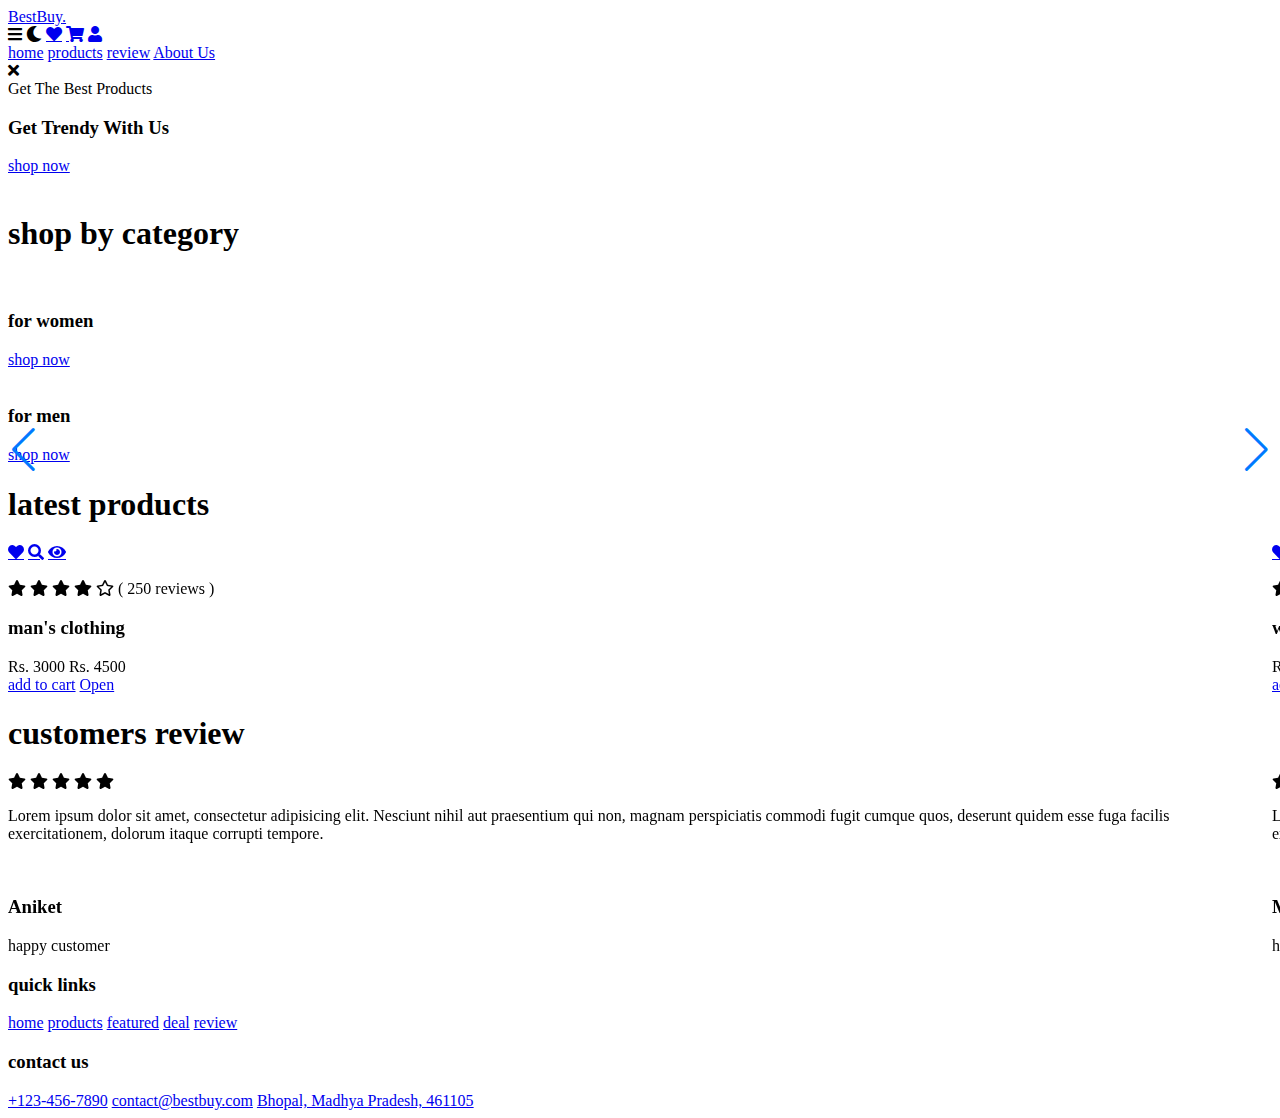
==== index.html @ bb7abbc0 "commit 2nd" ====
<!DOCTYPE html>
<html lang="en">
<head>
    <meta charset="UTF-8">
    <meta http-equiv="X-UA-Compatible" content="IE=edge">
    <meta name="viewport" content="width=device-width, initial-scale=1.0">
    <title>BestBuy</title>

    <link rel="stylesheet" href="https://unpkg.com/swiper/swiper-bundle.min.css" />
    <link rel="stylesheet" href="https://cdnjs.cloudflare.com/ajax/libs/font-awesome/5.15.3/css/all.min.css">
    <link rel="stylesheet" href="css/style.css">
</head>
<body>
    
<!-- header section starts  -->

<header>

    <a href="#" class="logo">BestBuy<span>.</span></a>

    <div class="icons">
        <div id="menu-bar" class="fas fa-bars"></div>
        <div id="theme-toggler" class="fas fa-moon"></div>
        <a href="#" class="fas fa-heart"></a>
        <a href="#" class="fas fa-shopping-cart"></a>
        <a href="#" class="fas fa-user"></a>
    </div>

</header>

<nav class="navbar">

    <div class="links">
        <a href="#home">home</a>
        <a href="#products">products</a>
        <a href="#review">review</a>
        <a href="About Us.html">About Us</a>
    </div>

    <div id="close" class="fas fa-times"></div>

</nav>

<section class="home" id="home">

    <div class="content">
        <span>Get The Best Products</span>
        <h3>Get Trendy With Us</h3>
        <a href="#" class="btn">shop now</a>
    </div>

    <div class="image">
        <img src="images\raamin-ka-74jERQtN1V4-unsplash.jpg" alt="">
    </div>

</section>

<section class="category">

    <h1 class="heading"> shop by <span>category</span> </h1>

    <div class="box-container">

        <div class="box">
            <img src="images\women fashion.jpg" alt="">
            <div class="content">
                <h3>for women</h3>
                <a href="#" class="btn">shop now</a>
            </div>
        </div>

        <div class="box">
            <img src="images\men fashion.jpg" alt="">
            <div class="content">
                <h3>for men</h3>
                <a href="#" class="btn">shop now</a>
            </div>
        </div>
        
    </div>

</section>

<section class="products" id="products">

    <h1 class="heading"> latest <span>products</span> </h1>

<div class="swiper-container product-slider gap">
    <div class="swiper-wrapper">
        <div class="swiper-slide">
            <div class="slide">
                <div class="icons">
                    <a href="#" class="fas fa-heart"></a>
                    <a href="#" class="fas fa-search"></a>
                    <a href="#" class="fas fa-eye"></a>
                </div>
                <div class="image">
                    <img src="images/p-1.png" alt="">
                </div>
                <div class="content">
                    <div class="stars">
                        <i class="fas fa-star"></i>
                        <i class="fas fa-star"></i>
                        <i class="fas fa-star"></i>
                        <i class="fas fa-star"></i>
                        <i class="far fa-star"></i>
                        <span>( 250 reviews )</span>
                    </div>
                    <h3>man's clothing</h3>
                    <div class="price">Rs. 3000 <span>Rs. 4500</span></div>
                    <a href="#" class="btn">add to cart</a>
                    <a href="product.html" class="btn">Open</a>
                </div>
            </div>
        </div>
        <div class="swiper-slide">
            <div class="slide">
                <div class="icons">
                    <a href="#" class="fas fa-heart"></a>
                    <a href="#" class="fas fa-search"></a>
                    <a href="#" class="fas fa-eye"></a>
                </div>
                <div class="image">
                    <img src="images/p-2.png" alt="">
                </div>
                <div class="content">
                    <div class="stars">
                        <i class="fas fa-star"></i>
                        <i class="fas fa-star"></i>
                        <i class="fas fa-star"></i>
                        <i class="fas fa-star"></i>
                        <i class="far fa-star"></i>
                        <span>( 250 reviews )</span>
                    </div>
                    <h3>woman's clothing</h3>
                    <div class="price">Rs. 3000 <span>Rs. 4500</span></div>
                    <a href="#" class="btn">add to cart</a>
                </div>
            </div>
        </div>
        <div class="swiper-slide">
            <div class="slide">
                <div class="icons">
                    <a href="#" class="fas fa-heart"></a>
                    <a href="#" class="fas fa-search"></a>
                    <a href="#" class="fas fa-eye"></a>
                </div>
                <div class="image">
                    <img src="images/p-3.png" alt="">
                </div>
                <div class="content">
                    <div class="stars">
                        <i class="fas fa-star"></i>
                        <i class="fas fa-star"></i>
                        <i class="fas fa-star"></i>
                        <i class="fas fa-star"></i>
                        <i class="far fa-star"></i>
                        <span>( 250 reviews )</span>
                    </div>
                    <h3>man's clothing</h3>
                    <div class="price">Rs. 3000 <span>Rs. 4500</span></div>
                    <a href="#" class="btn">add to cart</a>
                </div>
            </div>
        </div>
        <div class="swiper-slide">
            <div class="slide">
                <div class="icons">
                    <a href="#" class="fas fa-heart"></a>
                    <a href="#" class="fas fa-search"></a>
                    <a href="#" class="fas fa-eye"></a>
                </div>
                <div class="image">
                    <img src="images/p-4.png" alt="">
                </div>
                <div class="content">
                    <div class="stars">
                        <i class="fas fa-star"></i>
                        <i class="fas fa-star"></i>
                        <i class="fas fa-star"></i>
                        <i class="fas fa-star"></i>
                        <i class="far fa-star"></i>
                        <span>( 250 reviews )</span>
                    </div>
                    <h3>woman's clothing</h3>
                    <div class="price">Rs. 3000 <span>Rs. 4500</span></div>
                    <a href="#" class="btn">add to cart</a>
                </div>
            </div>
        </div>
        <div class="swiper-slide">
            <div class="slide">
                <div class="icons">
                    <a href="#" class="fas fa-heart"></a>
                    <a href="#" class="fas fa-search"></a>
                    <a href="#" class="fas fa-eye"></a>
                </div>
                <div class="image">
                    <img src="images/p-5.png" alt="">
                </div>
                <div class="content">
                    <div class="stars">
                        <i class="fas fa-star"></i>
                        <i class="fas fa-star"></i>
                        <i class="fas fa-star"></i>
                        <i class="fas fa-star"></i>
                        <i class="far fa-star"></i>
                        <span>( 250 reviews )</span>
                    </div>
                    <h3>man's clothing</h3>
                    <div class="price">Rs. 3000 <span>Rs. 4500</span></div>
                    <a href="#" class="btn">add to cart</a>
                </div>
            </div>
        </div>
    </div>
    <div class="swiper-button-next"></div>
    <div class="swiper-button-prev"></div>

</section>
<section class="review" id="review">

    <h1 class="heading"> customers <span>review</span> </h1>

<div class="swiper-container review-slider">
    <div class="swiper-wrapper">
        <div class="swiper-slide">
            <div class="slide">
                <div class="stars">
                    <i class="fas fa-star"></i>
                    <i class="fas fa-star"></i>
                    <i class="fas fa-star"></i>
                    <i class="fas fa-star"></i>
                    <i class="fas fa-star"></i>
                </div>
                <p>Lorem ipsum dolor sit amet, consectetur adipisicing elit. Nesciunt nihil aut praesentium qui non, magnam perspiciatis commodi fugit cumque quos, deserunt quidem esse fuga facilis exercitationem, dolorum itaque corrupti tempore.</p>
                <div class="user">
                    <img src="images/pic-1.png" alt="">
                    <div class="user-info">
                        <h3>Aniket</h3>
                        <span>happy customer</span>
                    </div>
                </div>
            </div>
        </div>
        <div class="swiper-slide">
            <div class="slide">
                <div class="stars">
                    <i class="fas fa-star"></i>
                    <i class="fas fa-star"></i>
                    <i class="fas fa-star"></i>
                    <i class="fas fa-star"></i>
                    <i class="fas fa-star"></i>
                </div>
                <p>Lorem ipsum dolor sit amet, consectetur adipisicing elit. Nesciunt nihil aut praesentium qui non, magnam perspiciatis commodi fugit cumque quos, deserunt quidem esse fuga facilis exercitationem, dolorum itaque corrupti tempore.</p>
                <div class="user">
                    <img src="images/pic-3.png" alt="">
                    <div class="user-info">
                        <h3>Mudit</h3>
                        <span>happy customer</span>
                    </div>
                </div>
            </div>
        </div>
        <div class="swiper-slide">
            <div class="slide">
                <div class="stars">
                    <i class="fas fa-star"></i>
                    <i class="fas fa-star"></i>
                    <i class="fas fa-star"></i>
                    <i class="fas fa-star"></i>
                    <i class="fas fa-star"></i>
                </div>
                <p>Lorem ipsum dolor sit amet, consectetur adipisicing elit. Nesciunt nihil aut praesentium qui non, magnam perspiciatis commodi fugit cumque quos, deserunt quidem esse fuga facilis exercitationem, dolorum itaque corrupti tempore.</p>
                <div class="user">
                    <img src="images/pic-1.png" alt="">
                    <div class="user-info">
                        <h3>Shreyash</h3>
                        <span>happy customer</span>
                    </div>
                </div>
            </div>
        </div>
        <div class="swiper-slide">
            <div class="slide">
                <div class="stars">
                    <i class="fas fa-star"></i>
                    <i class="fas fa-star"></i>
                    <i class="fas fa-star"></i>
                    <i class="fas fa-star"></i>
                    <i class="fas fa-star"></i>
                </div>
                <p>Lorem ipsum dolor sit amet, consectetur adipisicing elit. Nesciunt nihil aut praesentium qui non, magnam perspiciatis commodi fugit cumque quos, deserunt quidem esse fuga facilis exercitationem, dolorum itaque corrupti tempore.</p>
                <div class="user">
                    <img src="images/pic-2.png" alt="">
                    <div class="user-info">
                        <h3>Ananya</h3>
                        <span>happy customer</span>
                    </div>
                </div>
            </div>
        </div>
        <div class="swiper-slide">
            <div class="slide">
                <div class="stars">
                    <i class="fas fa-star"></i>
                    <i class="fas fa-star"></i>
                    <i class="fas fa-star"></i>
                    <i class="fas fa-star"></i>
                    <i class="fas fa-star"></i>
                </div>
                <p>Lorem ipsum dolor sit amet, consectetur adipisicing elit. Nesciunt nihil aut praesentium qui non, magnam perspiciatis commodi fugit cumque quos, deserunt quidem esse fuga facilis exercitationem, dolorum itaque corrupti tempore.</p>
                <div class="user">
                    <img src="images/pic-4.png" alt="">
                    <div class="user-info">
                        <h3>Ashi</h3>
                        <span>happy customer</span>
                    </div>
                </div>
            </div>
        </div>
        
    </div>
</div>

</section>
<section class="footer">

<div class="footer-container">

    <div class="box-container">

        <div class="box">
            <h3>quick links</h3>
            <a href="#">home</a>
            <a href="#">products</a>
            <a href="#">featured</a>
            <a href="#">deal</a>
            <a href="#">review</a>
        </div>

        <div class="box">
            <h3>contact us</h3>
            <a href="#">+123-456-7890</a>
            <a href="#">contact@bestbuy.com</a>
            <a href="#">Bhopal, Madhya Pradesh, 461105</a>
        </div>

    </div>

</div>

</section>

<!-- footer section ends -->
















<script src="https://unpkg.com/swiper/swiper-bundle.min.js"></script>

<!-- custom js file link -->
<script src="js/script.js"></script>

</body>
</html>
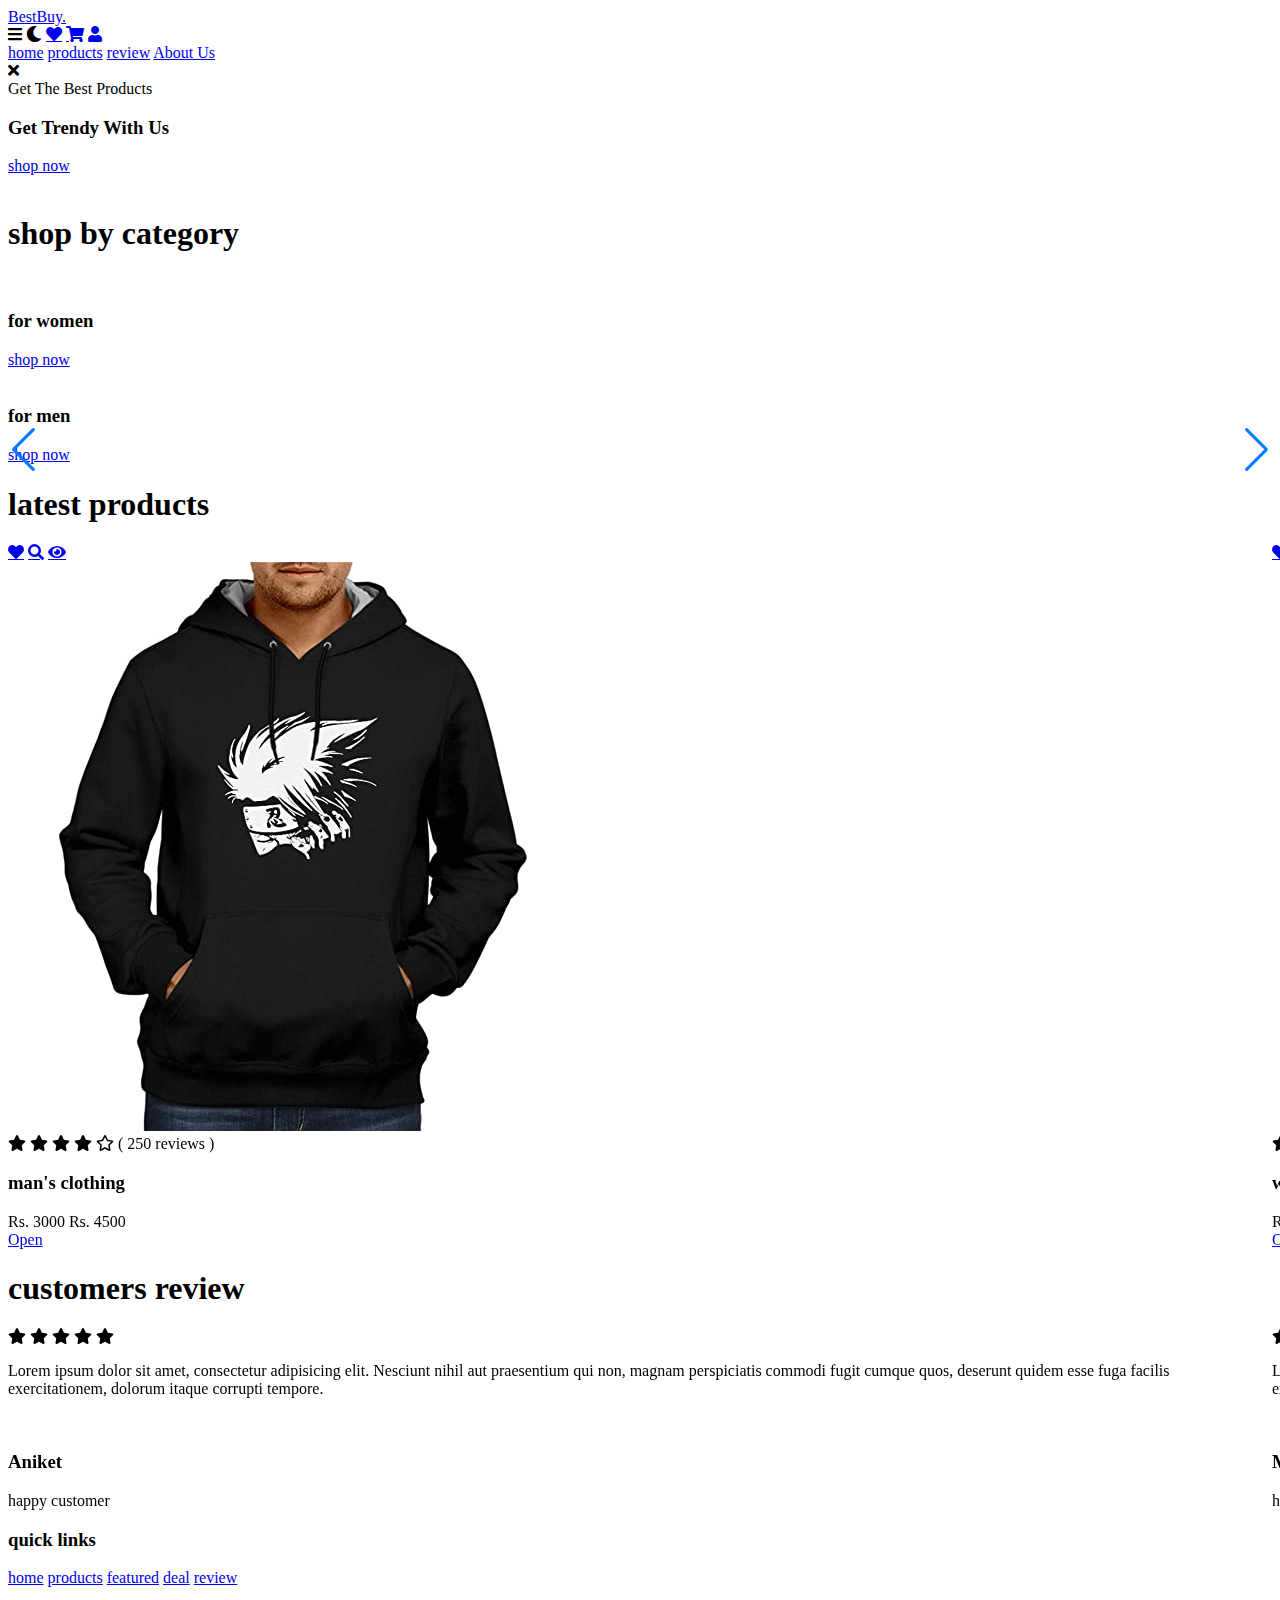
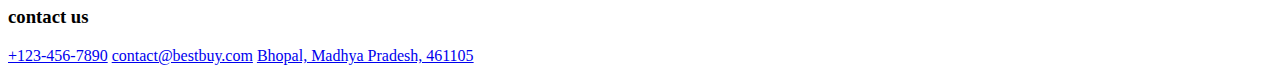
==== commit 95754603: "commit 2nd" ====
--- a/index.html
+++ b/index.html
@@ -95,7 +95,7 @@
                     <a href="#" class="fas fa-eye"></a>
                 </div>
                 <div class="image">
-                    <img src="images/p-1.png" alt="">
+                    <img src="images/kakashi.jpg" alt="">
                 </div>
                 <div class="content">
                     <div class="stars">
@@ -108,20 +108,19 @@
                     </div>
                     <h3>man's clothing</h3>
                     <div class="price">Rs. 3000 <span>Rs. 4500</span></div>
-                    <a href="#" class="btn">add to cart</a>
-                    <a href="product.html" class="btn">Open</a>
-                </div>
-            </div>
-        </div>
-        <div class="swiper-slide">
-            <div class="slide">
-                <div class="icons">
-                    <a href="#" class="fas fa-heart"></a>
-                    <a href="#" class="fas fa-search"></a>
-                    <a href="#" class="fas fa-eye"></a>
-                </div>
-                <div class="image">
-                    <img src="images/p-2.png" alt="">
+                    <a href="product.html" class="btn">Open</a>
+                </div>
+            </div>
+        </div>
+        <div class="swiper-slide">
+            <div class="slide">
+                <div class="icons">
+                    <a href="#" class="fas fa-heart"></a>
+                    <a href="#" class="fas fa-search"></a>
+                    <a href="#" class="fas fa-eye"></a>
+                </div>
+                <div class="image">
+                    <img src="images/kakashi.jpg" alt="">
                 </div>
                 <div class="content">
                     <div class="stars">
@@ -134,19 +133,19 @@
                     </div>
                     <h3>woman's clothing</h3>
                     <div class="price">Rs. 3000 <span>Rs. 4500</span></div>
-                    <a href="#" class="btn">add to cart</a>
-                </div>
-            </div>
-        </div>
-        <div class="swiper-slide">
-            <div class="slide">
-                <div class="icons">
-                    <a href="#" class="fas fa-heart"></a>
-                    <a href="#" class="fas fa-search"></a>
-                    <a href="#" class="fas fa-eye"></a>
-                </div>
-                <div class="image">
-                    <img src="images/p-3.png" alt="">
+                    <a href="product.html" class="btn">Open</a>
+                </div>
+            </div>
+        </div>
+        <div class="swiper-slide">
+            <div class="slide">
+                <div class="icons">
+                    <a href="#" class="fas fa-heart"></a>
+                    <a href="#" class="fas fa-search"></a>
+                    <a href="#" class="fas fa-eye"></a>
+                </div>
+                <div class="image">
+                    <img src="images/kakashi.jpg" alt="">
                 </div>
                 <div class="content">
                     <div class="stars">
@@ -159,19 +158,19 @@
                     </div>
                     <h3>man's clothing</h3>
                     <div class="price">Rs. 3000 <span>Rs. 4500</span></div>
-                    <a href="#" class="btn">add to cart</a>
-                </div>
-            </div>
-        </div>
-        <div class="swiper-slide">
-            <div class="slide">
-                <div class="icons">
-                    <a href="#" class="fas fa-heart"></a>
-                    <a href="#" class="fas fa-search"></a>
-                    <a href="#" class="fas fa-eye"></a>
-                </div>
-                <div class="image">
-                    <img src="images/p-4.png" alt="">
+                    <a href="product.html" class="btn">Open</a>
+                </div>
+            </div>
+        </div>
+        <div class="swiper-slide">
+            <div class="slide">
+                <div class="icons">
+                    <a href="#" class="fas fa-heart"></a>
+                    <a href="#" class="fas fa-search"></a>
+                    <a href="#" class="fas fa-eye"></a>
+                </div>
+                <div class="image">
+                    <img src="images/kakashi.jpg" alt="">
                 </div>
                 <div class="content">
                     <div class="stars">
@@ -184,19 +183,19 @@
                     </div>
                     <h3>woman's clothing</h3>
                     <div class="price">Rs. 3000 <span>Rs. 4500</span></div>
-                    <a href="#" class="btn">add to cart</a>
-                </div>
-            </div>
-        </div>
-        <div class="swiper-slide">
-            <div class="slide">
-                <div class="icons">
-                    <a href="#" class="fas fa-heart"></a>
-                    <a href="#" class="fas fa-search"></a>
-                    <a href="#" class="fas fa-eye"></a>
-                </div>
-                <div class="image">
-                    <img src="images/p-5.png" alt="">
+                    <a href="product.html" class="btn">Open</a>
+                </div>
+            </div>
+        </div>
+        <div class="swiper-slide">
+            <div class="slide">
+                <div class="icons">
+                    <a href="#" class="fas fa-heart"></a>
+                    <a href="#" class="fas fa-search"></a>
+                    <a href="#" class="fas fa-eye"></a>
+                </div>
+                <div class="image">
+                    <img src="images/kakashi.jpg" alt="">
                 </div>
                 <div class="content">
                     <div class="stars">
@@ -209,7 +208,7 @@
                     </div>
                     <h3>man's clothing</h3>
                     <div class="price">Rs. 3000 <span>Rs. 4500</span></div>
-                    <a href="#" class="btn">add to cart</a>
+                    <a href="product.html" class="btn">Open</a>
                 </div>
             </div>
         </div>
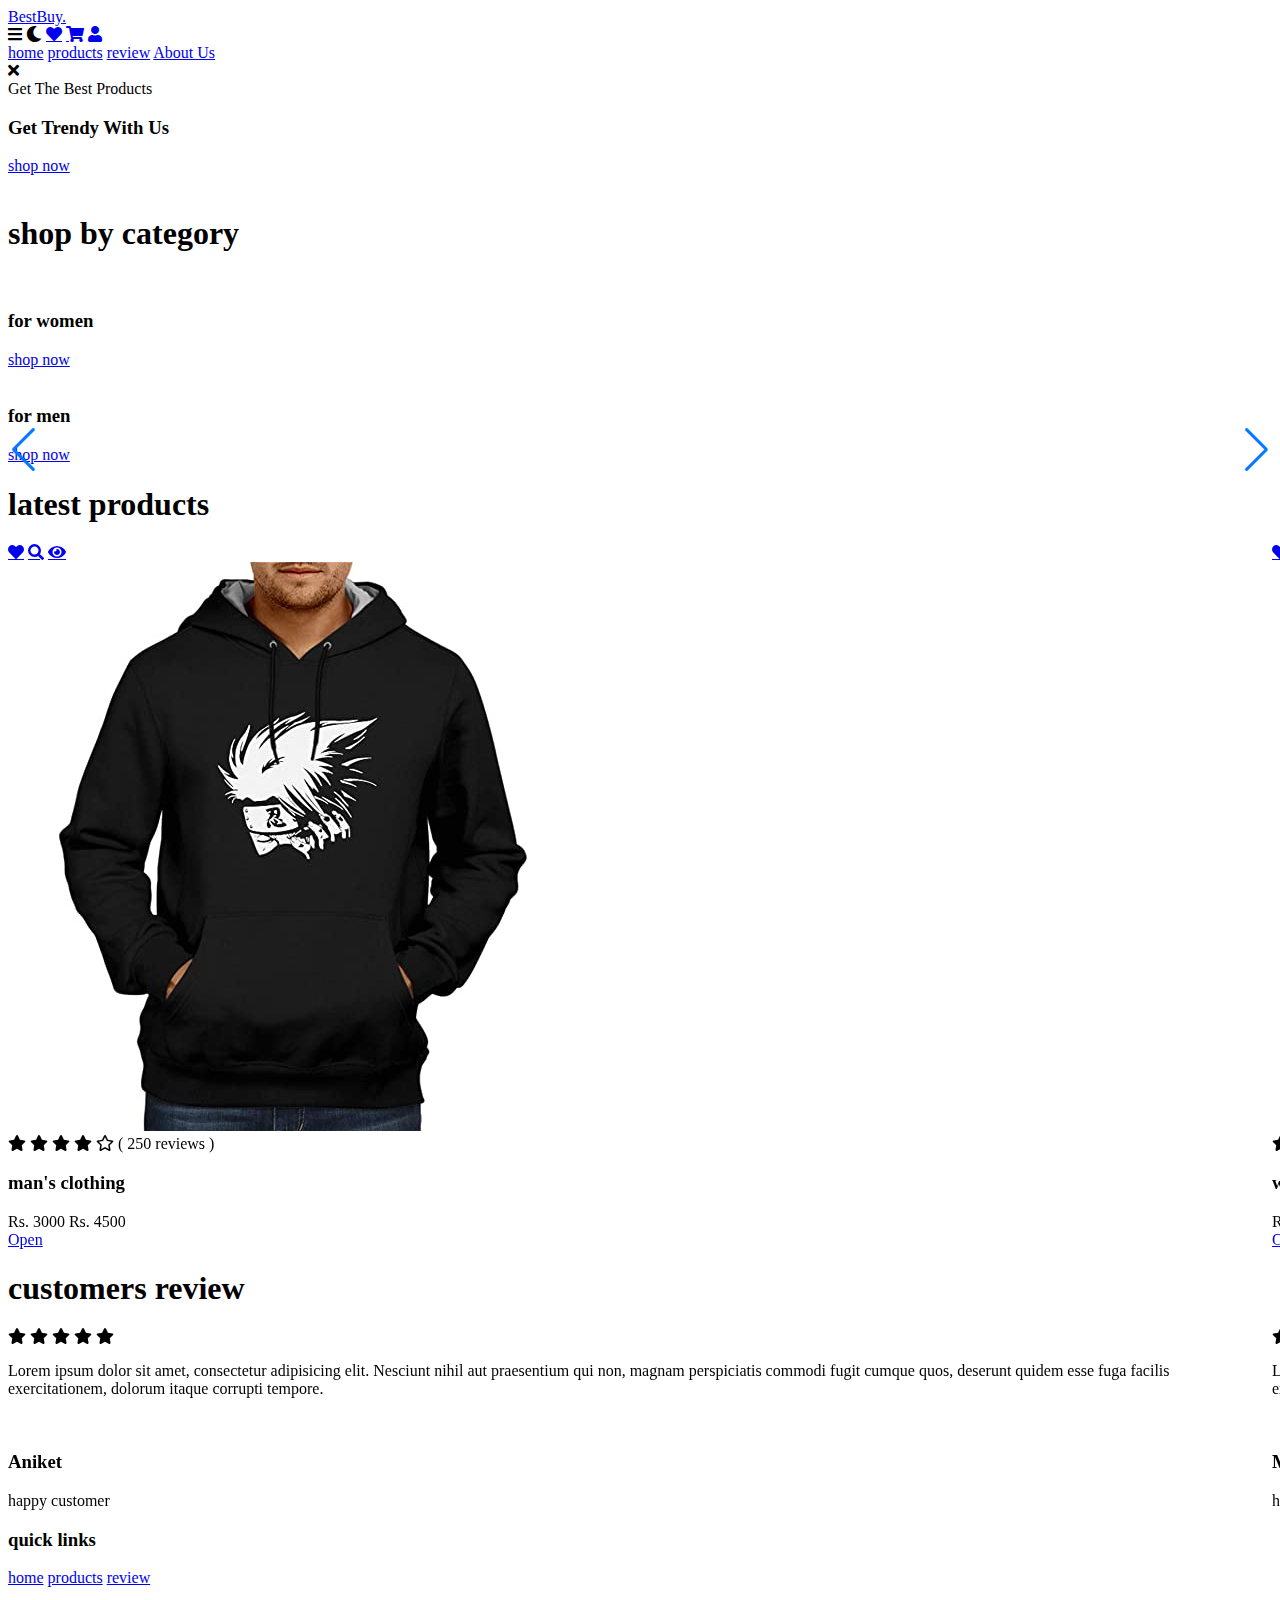
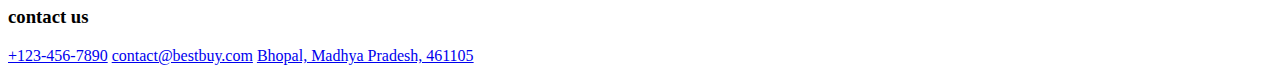
==== commit 9754337b: "commit 3rd" ====
--- a/index.html
+++ b/index.html
@@ -5,7 +5,6 @@
     <meta http-equiv="X-UA-Compatible" content="IE=edge">
     <meta name="viewport" content="width=device-width, initial-scale=1.0">
     <title>BestBuy</title>
-
     <link rel="stylesheet" href="https://unpkg.com/swiper/swiper-bundle.min.css" />
     <link rel="stylesheet" href="https://cdnjs.cloudflare.com/ajax/libs/font-awesome/5.15.3/css/all.min.css">
     <link rel="stylesheet" href="css/style.css">
@@ -333,8 +332,6 @@
             <h3>quick links</h3>
             <a href="#">home</a>
             <a href="#">products</a>
-            <a href="#">featured</a>
-            <a href="#">deal</a>
             <a href="#">review</a>
         </div>
 
@@ -353,21 +350,6 @@
 
 <!-- footer section ends -->
 
-
-
-
-
-
-
-
-
-
-
-
-
-
-
-
 <script src="https://unpkg.com/swiper/swiper-bundle.min.js"></script>
 
 <!-- custom js file link -->
